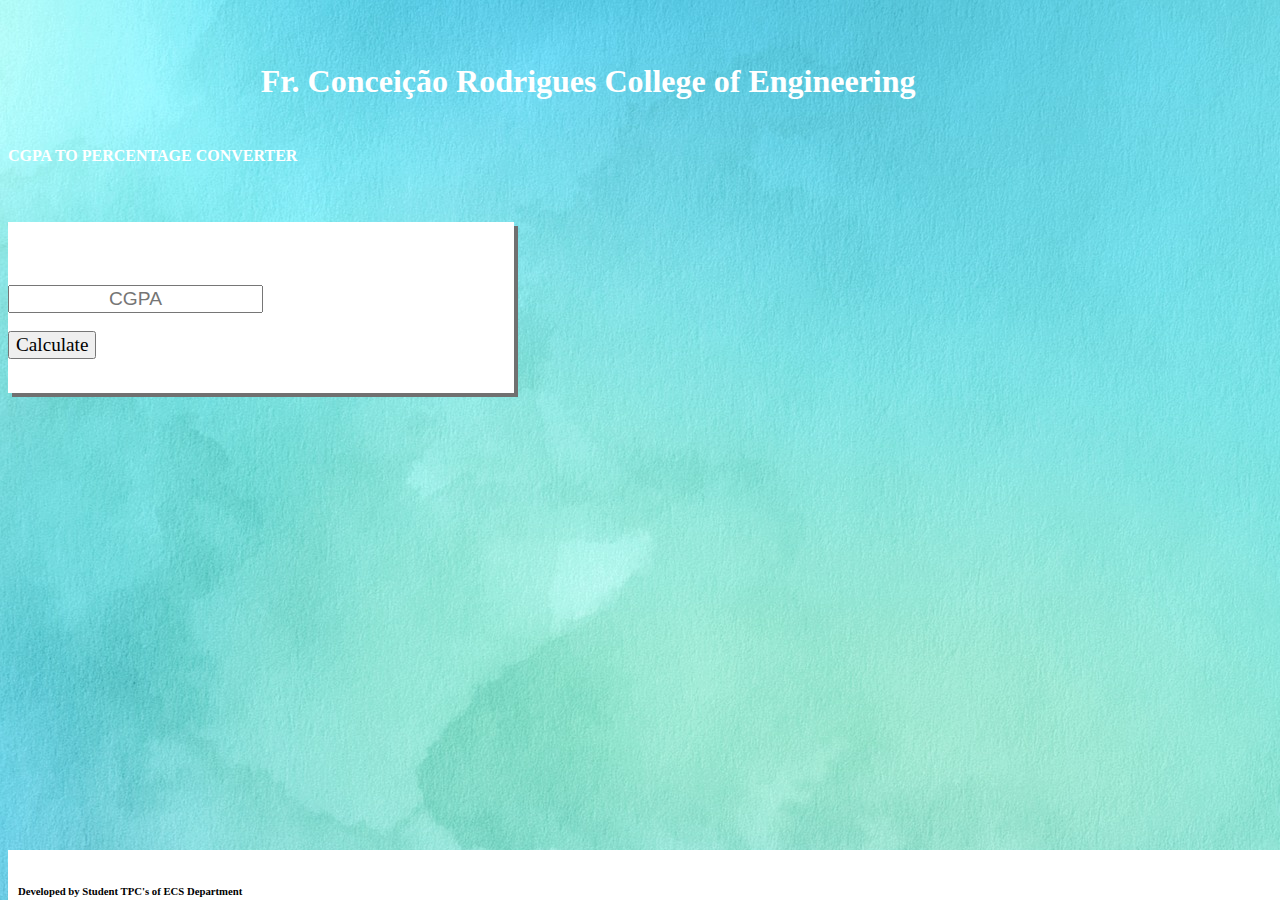
==== conv.html @ a9e78252 "Add files via upload" ====
<!doctype html>
<html lang="en">

<head>
  <meta charset="utf-8">
  <meta name="viewport" content="width=device-width, initial-scale=1">
  <title>CGPA TO PERCENTAGE CONVERTER</title>
  <link href="https://cdn.jsdelivr.net/npm/bootstrap@5.3.2/dist/css/bootstrap.min.css" rel="stylesheet"
    integrity="sha384-T3c6CoIi6uLrA9TneNEoa7RxnatzjcDSCmG1MXxSR1GAsXEV/Dwwykc2MPK8M2HN" crossorigin="anonymous">
  <link rel="stylesheet" href="conv.css">
  <script src="conv.js"></script>
</head>

<body>
  <h1 id="head">Fr. Conceição Rodrigues College of Engineering</h1>
  <h4 class="text-center" id="cg">CGPA TO PERCENTAGE CONVERTER</h4>
  <br><br>
  <div class="container rounded" id="cont">
    <div class="row">
      <div class="col-sm-12">
        <div class="text-center">
          <input class="rounded" type="text" placeholder="CGPA" id="inpt" class="form">
        </div>
      </div>
    </div>
    <div class="row">
      <div class="col-sm-12 text-center">
        <br>
        <button type="submit" class="btn btn-outline-primary" onclick="cal()">Calculate</button>
      </div>
    </div>
    <div class="row py-4">
      <h1 class="text-center" id="disp"></h1>
    </div>
  </div>
  <footer id="footer">
    <h6 class="text-center">Developed by Student TPC's of ECS Department</h6>
  </footer>
  <script src="https://cdn.jsdelivr.net/npm/bootstrap@5.3.2/dist/js/bootstrap.bundle.min.js"
    integrity="sha384-C6RzsynM9kWDrMNeT87bh95OGNyZPhcTNXj1NW7RuBCsyN/o0jlpcV8Qyq46cDfL"
    crossorigin="anonymous"></script>
</body>

</html>
---- conv.css ----
#footer {
    position: fixed;
    padding: 10px 10px 0px 10px;
    bottom: 0;
    width: 100%;
    /* Height of the footer*/
    height: 40px;
    background: white;
    
  }
  #cont{
    background-color: white;
    width: 40%;
    height: 100%;
    padding-top: 5%;
    padding-bottom: 1%;
    /* border: 2px solid rgb(2, 90, 185); */
    box-shadow: 4px 4px #707070;

  }

  #head{
    color: rgb(255, 255, 255); 
    margin-left: 20%;
    margin-top: 5%;
  }

  #cg{
    color: white;
    padding-top: 2%;
    
  }

  body{
    background-image: url(texture-1668079_1920.jpg);
  }
  button{
    font-family: 'Times New Roman', Times, serif;
    font-size: larger;
  }
  input{
    font-size: larger;
    width: max-content;
    align-content: center;
    text-align: center;
  }
  #fnt{
    color: white;
  }
  @media screen and (max-width: 500px) {
    #cont{
      width: 64%;
      padding-top: 14%;
      padding-top: 18%;
    }
    #head{
        color: rgb(255, 255, 255); 
        margin-left: 14%;
        margin-top: 5%;
      }
  }
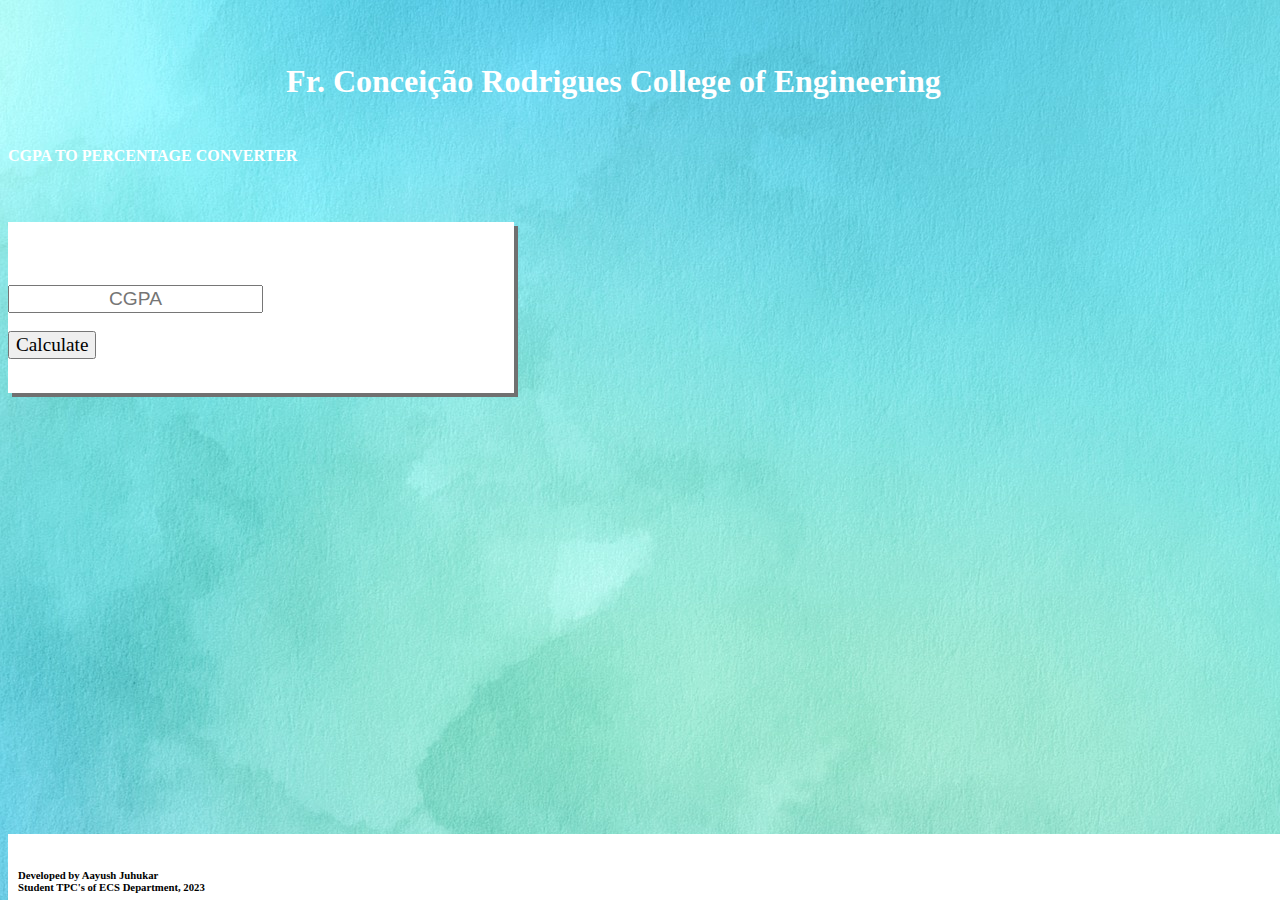
==== commit 6b0f5342: "Update conv.html" ====
--- a/conv.html
+++ b/conv.html
@@ -34,11 +34,11 @@
     </div>
   </div>
   <footer id="footer">
-    <h6 class="text-center">Developed by Student TPC's of ECS Department</h6>
+    <h6 class="text-center">Developed by Aayush Juhukar <br> Student TPC's of ECS Department, 2023</h6>
   </footer>
   <script src="https://cdn.jsdelivr.net/npm/bootstrap@5.3.2/dist/js/bootstrap.bundle.min.js"
     integrity="sha384-C6RzsynM9kWDrMNeT87bh95OGNyZPhcTNXj1NW7RuBCsyN/o0jlpcV8Qyq46cDfL"
     crossorigin="anonymous"></script>
 </body>
 
-</html>+</html>
--- a/conv.css
+++ b/conv.css
@@ -4,7 +4,7 @@
     bottom: 0;
     width: 100%;
     /* Height of the footer*/
-    height: 40px;
+    height: 56px;
     background: white;
     
   }
@@ -21,7 +21,7 @@
 
   #head{
     color: rgb(255, 255, 255); 
-    margin-left: 20%;
+    margin-left: 22%;
     margin-top: 5%;
   }
 
@@ -58,4 +58,73 @@
         margin-left: 14%;
         margin-top: 5%;
       }
-  }+  }
+  @media screen and (max-width: 300px) {
+    #cont{
+      width: 90%;
+      padding-top: 14%;
+      padding-top: 18%;
+    }
+    #head{
+        color: rgb(255, 255, 255); 
+        margin-left: 14%;
+        margin-top: 5%;
+      }
+  }
+ @media screen and (max-width: 280px) {
+    #cont{
+      width: 90%;
+      padding-top: 14%;
+      padding-top: 18%;
+    }
+    #head{
+        color: rgb(255, 255, 255); 
+        margin-left: 14%;
+        margin-top: 5%;
+      }
+  }
+@media screen and (max-width: 320px) {
+    #cont{
+      width: 90%;
+      padding-top: 14%;
+      padding-top: 18%;
+    }
+    #head{
+        color: rgb(255, 255, 255); 
+        margin-left: 14%;
+        margin-top: 5%;
+      }
+    #footer {
+    position: fixed;
+    padding: 10px 10px 0px 10px;
+    bottom: 0;
+    width: 100%;
+    /* Height of the footer*/
+    height: 80px;
+    background: white;
+    
+  }
+  }
+
+@media screen and (max-width: 400px) {
+    #cont{
+      width: 90%;
+      padding-top: 10%;
+      padding-top: 18%;
+    }
+    #head{
+        color: rgb(255, 255, 255); 
+        margin-left: 10%;
+        margin-top: 5%;
+      }
+    #footer {
+    position: fixed;
+    padding: 10px 10px 0px 10px;
+    bottom: 0;
+    width: 100%;
+    /* Height of the footer*/
+    height: 60px;
+    background: white;
+    
+  }
+  }
